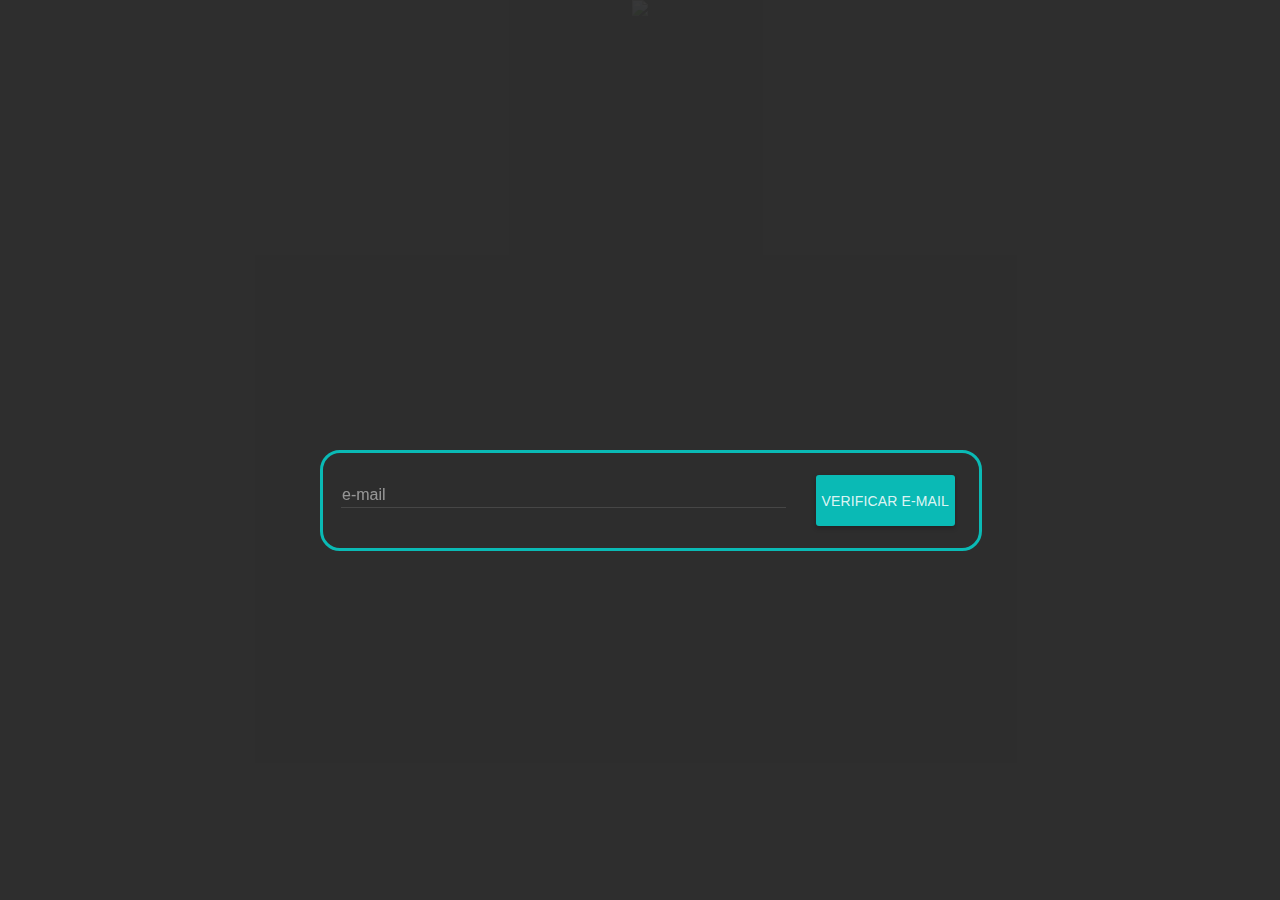
==== src/main/webapp/index.html @ c3a3c475 "Ajustes na HomePage e inclusao do Player do Spotify na tab Playlist" ====
<!DOCTYPE html 
     PUBLIC "-//W3C//DTD XHTML 1.0 Strict//EN"
    "http://www.w3.org/TR/xhtml1/DTD/xhtml1-strict.dtd">
<html xmlns="http://www.w3.org/1999/xhtml" xml:lang="en" lang="en">
  <head>
  
  	<link rel="stylesheet" href="css/angular-material.min.css" />
  	<link rel="stylesheet" href="css/style.css" />
  
    <meta http-equiv="content-type" content="text/html; charset=UTF-8" />
    <title>Casamento Nick & Katy</title>
  </head>

  <body ng-app="WeddingApp">
  	
  	<div id="imgBackground">
  		<img src="/images/background.jpg"></img>
  	</div>
    
    <div ng-controller="EmailConfirmationCtrl" layout="column" ng-cloak class="md-inline-form" id="containerConfirm">
    	<md-content layout-padding md-theme="default" class="formEmail" ng-show="!showForm && !goHome">
    		<form layout-gt-sm="row" name="formEmailConfirmation">
				<md-input-container class="md-block" flex-gt-sm="" id="emailConfirmation" name="emailConfirmation">
					<label>e-mail</label>
					<input ng-model="guest.guestEmail" type="email" ng-pattern="/^.+@.+\..+$/" name="txtGuestEmail" />
					<div ng-messages="formEmailConfirmation.txtGuestEmail.$error" role="alert">
			          <div ng-message="pattern">
			            Formato de e-mail inválido. Verifique o endereço de e-mail informado.
			          </div>
			        </div>
				</md-input-container>
				<md-button class="md-raised md-primary" ng-click="showAlert($event)">Verificar e-mail</md-button>
			</form>
    	</md-content>
    	
    	<div ng-include="'/pages/confirmationForm.html'" ng-cloak ng-show="showForm && !goHome" class="formInfo"></div>
    	
    	<div ng-include="'/pages/home.html'" ng-cloak ng-show="goHome && !showForm"></div>

    </div>
    
    <!-- Angular Material requires Angular.js Libraries -->
  	<script src="js/angular.min.js"></script>
  	<script src="js/angular-animate.min.js"></script>
  	<script src="js/angular-aria.min.js"></script>
  	<script src="js/angular-messages.min.js"></script>

  	<!-- Angular Material Library -->
  	<script src="js/angular-material.min.js"></script>
  	
  	<!-- Angular Controllers files (App, Modules, Controllers, etc.) -->
  	<script src="ctrl/WeddingAppModule.js"></script>
  	<script src="ctrl/EmailConfirmationCtrl.js"></script>
  	<script src="ctrl/EmailConfirmationConfig.js"></script>
  </body>
</html>
---- src/main/webapp/css/style.css ----
body {
	background-color: rgba(0, 0, 0, 0.05);
}

.formEmail {
	position: absolute;
	background-color: transparent !important;
	width: 50%;
	top: 50%;
	left: 25%;
	border-style: solid;
	border-color: #0ABAB5;
	border-radius: 20px;
}

#emailConfirmation {
	padding-bottom: 0px;
	margin-top: 7px;
	margin-bottom: 0px;
	margin-right: 20px;
}

#imgBackground {
	text-align: center;
	height: 99%;
	opacity: 0.05;
}

#imgBackground>img {
	height: 100%;
}

.formInfo {
	position: absolute;
	background-color: transparent !important;
	width: 70%;
	top: 20%;
	left: 15%;
	border-style: solid;
	border-color: #0ABAB5;
	border-radius: 20px;
}

.formFields {
	margin: 20px;
}

.homeStyle {
	position: absolute;
	background-color: transparent !important;
	width: 99%;
	top: 0px;
}

.headerClass {
	border-width: 1px;
	border-style: solid;
	border-color: #0ABAB5;
	height: 200px;
	background-color: transparent !important;
}

.transparentField {
	background-color: transparent !important;
}

.homeContent {
	height: 99%;
	width: 99%;
}

md-tab-item:hover {
	background-color: #0ABAB5;
	color: rgba(255, 255, 255, 0.7) !important;
}

.tabContent {
	width: 70%;
	left: 15%;
}
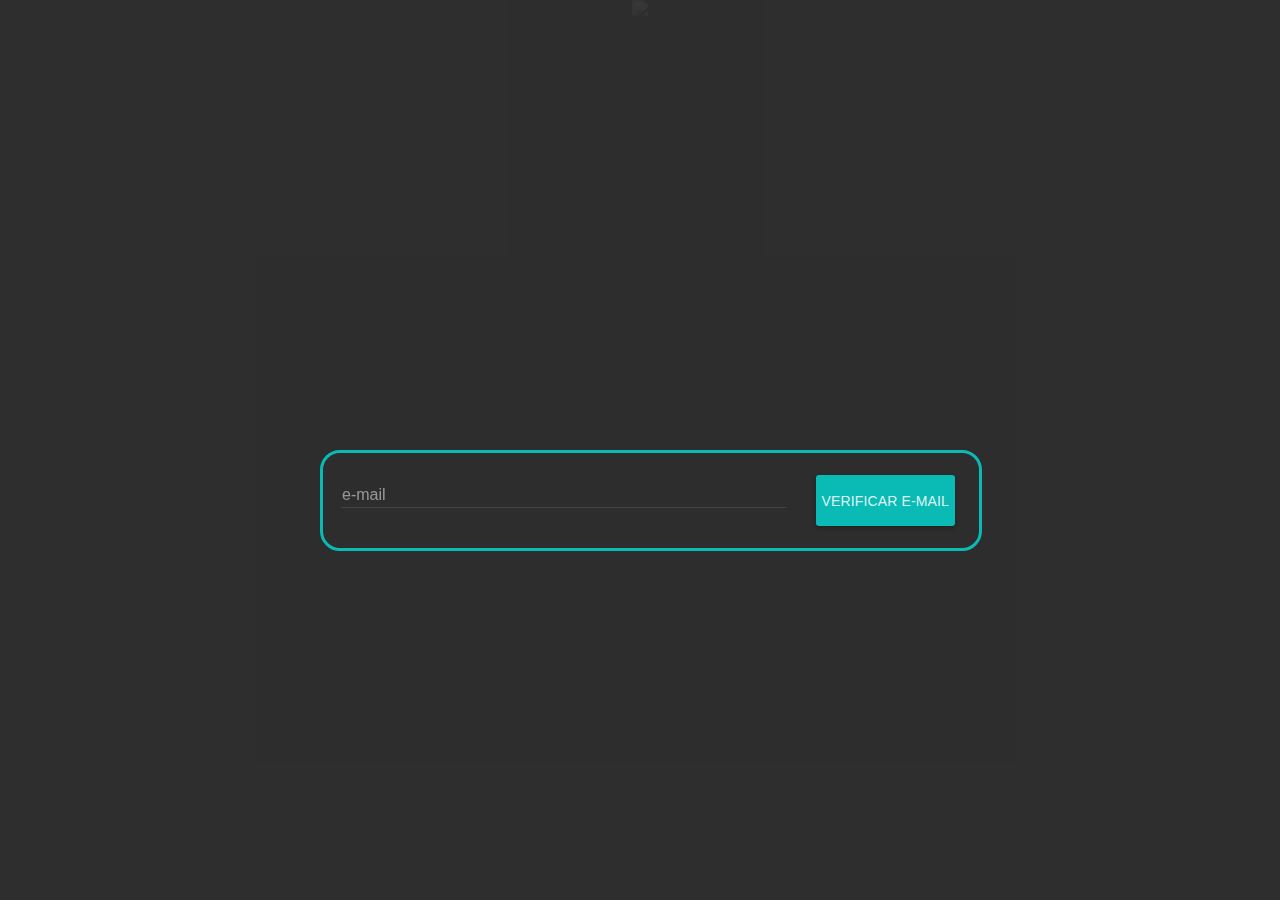
==== commit 6d7e3c60: "Ajustes na pagina da Playlist do Spotify" ====
--- a/src/main/webapp/index.html
+++ b/src/main/webapp/index.html
@@ -52,5 +52,6 @@
   	<script src="ctrl/WeddingAppModule.js"></script>
   	<script src="ctrl/EmailConfirmationCtrl.js"></script>
   	<script src="ctrl/EmailConfirmationConfig.js"></script>
+  	<script src="ctrl/PlaylistCtrl.js"></script>
   </body>
 </html>
--- a/src/main/webapp/css/style.css
+++ b/src/main/webapp/css/style.css
@@ -42,7 +42,8 @@
 }
 
 .formFields {
-	margin: 20px;
+	margin-left: 20px;
+	margin-right: 20px;
 }
 
 .homeStyle {
@@ -77,4 +78,35 @@
 .tabContent {
 	width: 70%;
 	left: 15%;
+}
+
+.playlistSize {
+	width: 50%;
+	height: 550px;
+}
+
+.listStyle {
+	height: 70px;
+	border-bottom: 1px solid #0ABAB5;
+	border-top: 1px solid #0ABAB5;
+}
+
+.spotifyArtistImg {
+	width: 50px;
+	padding-right: 10px;
+}
+
+.spotifyArtistName {
+	padding: 10px;
+	font-size: 14px;
+}
+
+.spotifyList {
+	height: 408px;
+	overflow: auto;
+}
+
+.iconsList {
+	color: #0ABAB5;
+	font-size: 12px;
 }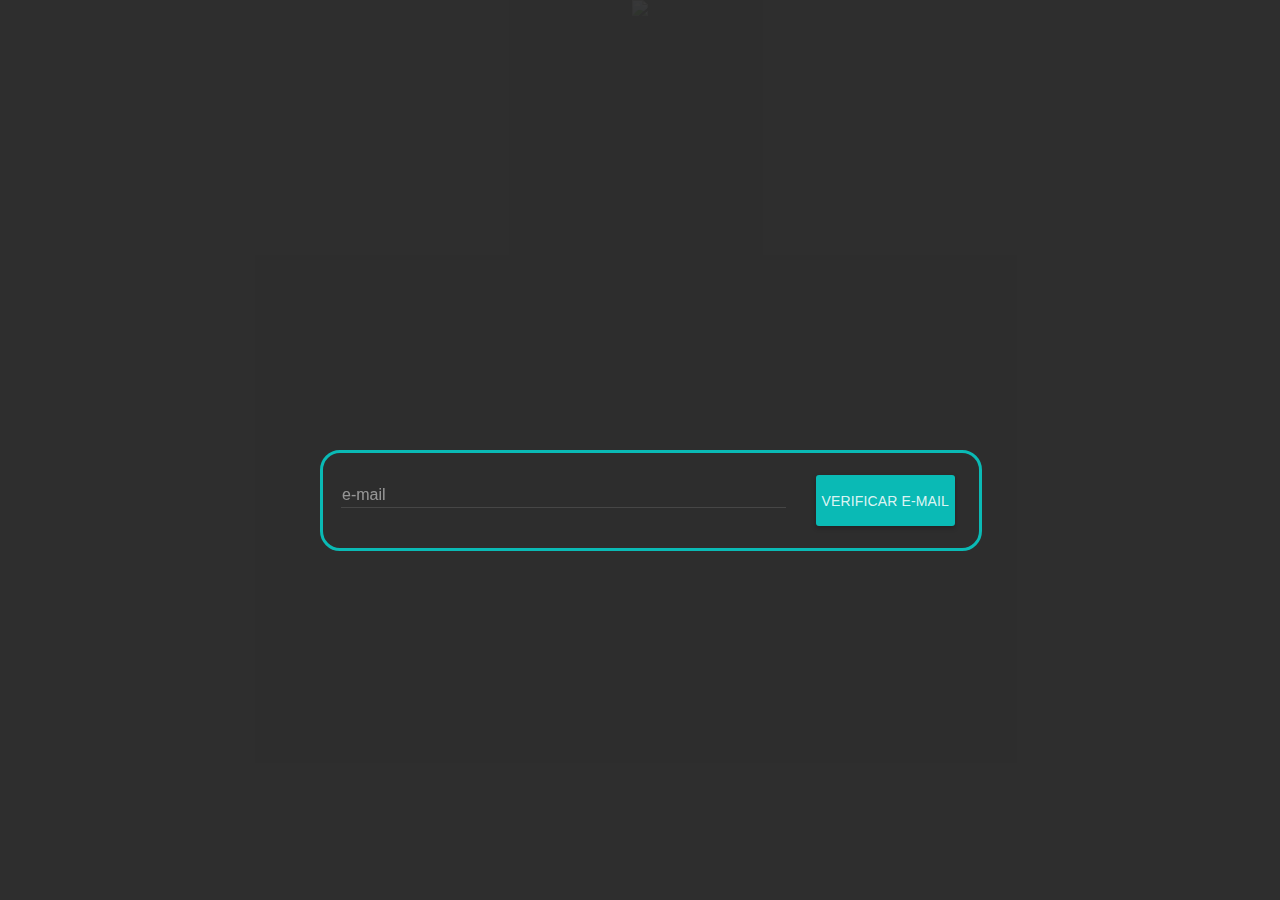
==== commit daa6038e: "Inicio da implementacao da pagina de Fotos" ====
--- a/src/main/webapp/index.html
+++ b/src/main/webapp/index.html
@@ -5,6 +5,7 @@
   <head>
   
   	<link rel="stylesheet" href="css/angular-material.min.css" />
+  	<link href="https://fonts.googleapis.com/icon?family=Material+Icons" rel="stylesheet" />
   	<link rel="stylesheet" href="css/style.css" />
   
     <meta http-equiv="content-type" content="text/html; charset=UTF-8" />
@@ -44,6 +45,8 @@
   	<script src="js/angular-animate.min.js"></script>
   	<script src="js/angular-aria.min.js"></script>
   	<script src="js/angular-messages.min.js"></script>
+  	<script src="js/angular-material-icons.min.js"></script>
+  	<script src="js/jquery.min.js"></script>
 
   	<!-- Angular Material Library -->
   	<script src="js/angular-material.min.js"></script>
@@ -53,5 +56,7 @@
   	<script src="ctrl/EmailConfirmationCtrl.js"></script>
   	<script src="ctrl/EmailConfirmationConfig.js"></script>
   	<script src="ctrl/PlaylistCtrl.js"></script>
+  	<script src="ctrl/MessageCoupleCtrl.js"></script>
+  	<script src="ctrl/PictureUploadCtrl.js"></script>
   </body>
 </html>
--- a/src/main/webapp/css/style.css
+++ b/src/main/webapp/css/style.css
@@ -1,3 +1,9 @@
+@font-face {
+	font-family: wedding;
+	src: url(../fonts/BrockScript.ttf);
+}
+
+
 body {
 	background-color: rgba(0, 0, 0, 0.05);
 }
@@ -75,9 +81,13 @@
 	color: rgba(255, 255, 255, 0.7) !important;
 }
 
+.md-tab {
+	font-size: 12px;
+}
+
 .tabContent {
-	width: 70%;
-	left: 15%;
+	width: 80%;
+	margin: auto;
 }
 
 .playlistSize {
@@ -93,12 +103,14 @@
 
 .spotifyArtistImg {
 	width: 50px;
+	height: 50px;
 	padding-right: 10px;
+	padding-left: 16px;
 }
 
 .spotifyArtistName {
 	padding: 10px;
-	font-size: 14px;
+	font-size: 12px;
 }
 
 .spotifyList {
@@ -106,7 +118,123 @@
 	overflow: auto;
 }
 
+.spotifyAlbumText {
+	margin: 2px;
+	width: 270px;
+	overflow: hidden;
+	text-overflow: ellipsis;
+	white-space: nowrap;
+}
+
 .iconsList {
+	font-size: 30px;
 	color: #0ABAB5;
-	font-size: 12px;
+	position: absolute;
+	right: 15px;
+	vertical-align: middle;
+	text-align: right;
+}
+
+.material-icons {
+	padding: 5px;
+	cursor: pointer;
+	border: 1px solid transparent;
+}
+
+.material-icons:hover {
+	border: 1px solid #0ABAB5;
+}
+
+.spotifyLogo {
+	padding: 5px;
+	width: 20px;
+	height: 20px;
+	vertical-align: middle;
+	min-width: 20px;
+}
+
+.spotifyListButton {
+	vertical-align: middle;
+	min-width: 20px;
+	margin: 0px;
+	border-radius: 30px;
+}
+
+.giftListButton {
+	height: 130px;
+	padding: 8px;
+}
+
+.giftImgList {
+	height: 100%;
+}
+
+.signField {
+	width: 50%;
+	margin-top: 0px;
+}
+
+.messageField {
+	width: 100%;
+	margin-bottom: 0px;
+}
+
+.formWidth {
+	width: 70%;
+}
+
+.sendMsgField {
+	width: 20%;
+}
+
+.msgListheader {
+	padding-bottom: 25px;
+}
+
+.msgListBorder {
+	border-top: 1px solid #0ABAB5;
+	color: #0ABAB5;
+	width: 100%;
+}
+
+.msgListAuthor {
+	float: left;
+}
+
+.msgListDate {
+	float: right;
+}
+
+.msgListContent {
+	clear: both;
+}
+
+.aboutWedding {
+	font-size: 20px;
+	text-align: center;
+	max-width: 800px;
+	margin: 0 auto;
+}
+
+.aboutWeddingButtonImg {
+	height: 80%;
+}
+
+.aboutWeddingButton {
+	height: 250px;
+	padding: 8px;
+}
+
+.imgPictureWidth {
+	width: 100%;
+}
+
+.imgPictureHeight {
+	height: 100%;
+}
+
+.picturebox {
+	height:300px;
+	width: 450px;
+	float: right;
 }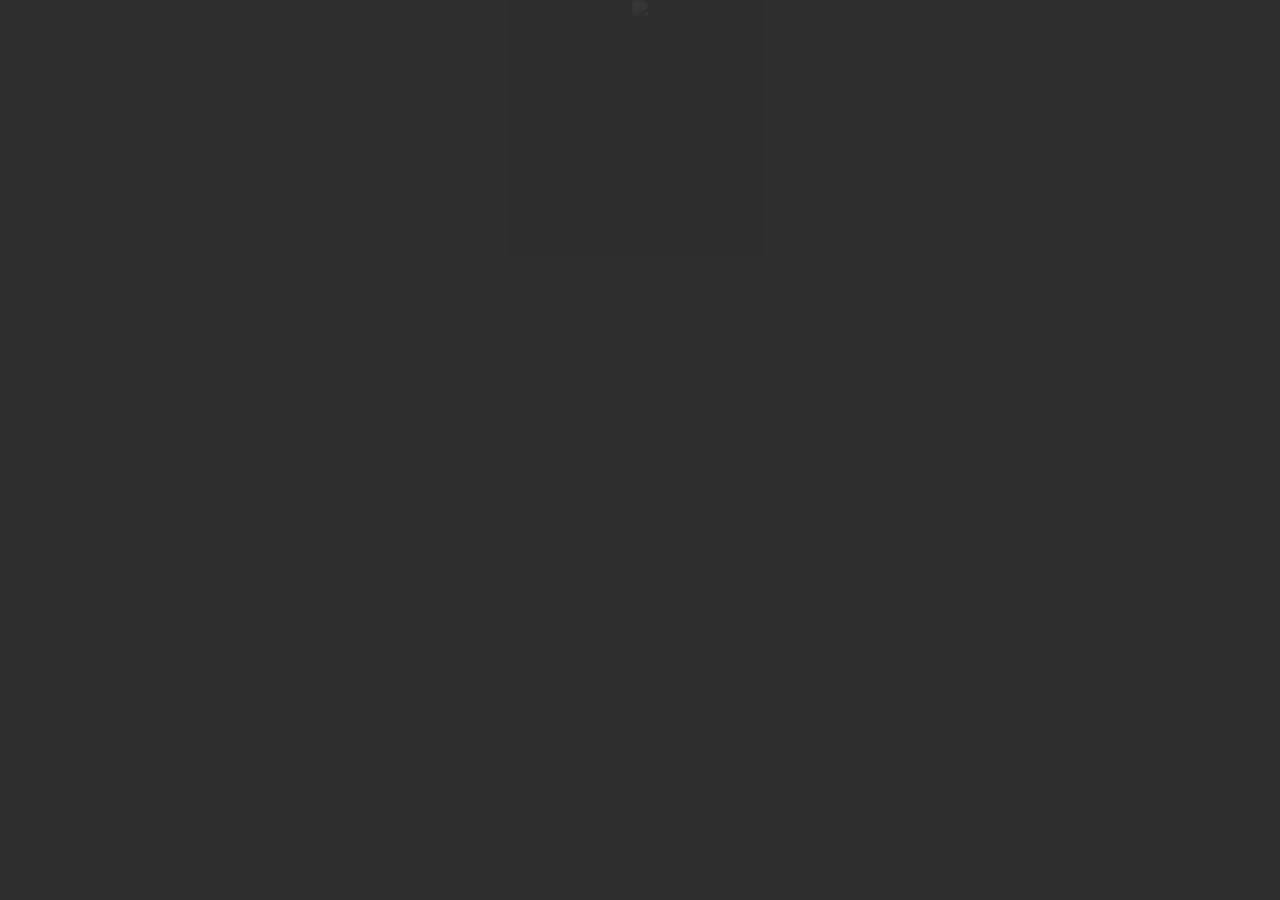
==== commit 57851b44: "Conclusao da pagina de Sobre os Noivos e implementacao do componente de Loading nos forms de Mensage" ====
--- a/src/main/webapp/index.html
+++ b/src/main/webapp/index.html
@@ -7,6 +7,7 @@
   	<link rel="stylesheet" href="css/angular-material.min.css" />
   	<link href="https://fonts.googleapis.com/icon?family=Material+Icons" rel="stylesheet" />
   	<link rel="stylesheet" href="css/style.css" />
+<!--   	<link rel="stylesheet" href="https://fonts.googleapis.com/css?family=Roboto:300,400,500,700,400italic" /> -->
   
     <meta http-equiv="content-type" content="text/html; charset=UTF-8" />
     <title>Casamento Nick & Katy</title>
@@ -47,6 +48,7 @@
   	<script src="js/angular-messages.min.js"></script>
   	<script src="js/angular-material-icons.min.js"></script>
   	<script src="js/jquery.min.js"></script>
+  	<script src="js/spotify-web-api.js"></script>
 
   	<!-- Angular Material Library -->
   	<script src="js/angular-material.min.js"></script>
--- a/src/main/webapp/css/style.css
+++ b/src/main/webapp/css/style.css
@@ -19,6 +19,12 @@
 	border-radius: 20px;
 }
 
+.loadingComponent {
+	position: absolute;
+	left: 50%;
+	top: 15%;
+}
+
 #emailConfirmation {
 	padding-bottom: 0px;
 	margin-top: 7px;
@@ -237,4 +243,11 @@
 	height:300px;
 	width: 450px;
 	float: right;
+}
+
+.aboutCoupleBody {
+	font-size: 20px;
+	text-align: justify;
+	max-width: 1000px;
+	margin: 0 auto;
 }